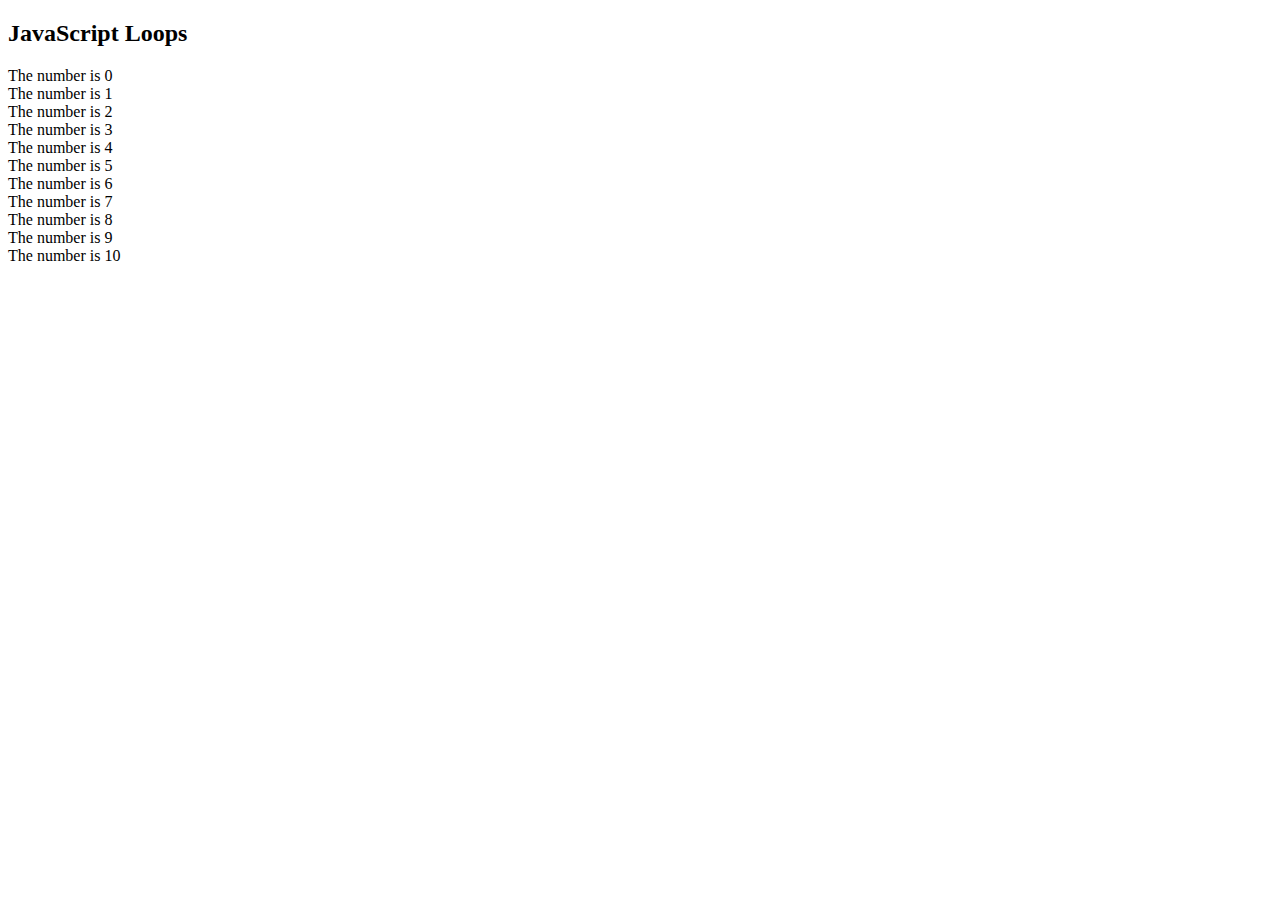
==== forLoop.html @ e39d9b17 "Quick push" ====
<!DOCTYPE html>
<html lang="en">

<head>
    <meta charset="UTF-8">
    <meta http-equiv="X-UA-Compatible" content="IE=edge">
    <meta name="viewport" content="width=device-width, initial-scale=1.0">
    <title>Document</title>
</head>

<body>
    <h2>JavaScript Loops</h2>
    <p id="demo"></p>
    <script>
        let x;
        let text = new String;

        for ( x = 0; x < 11; x++ ) {
            text += "The number is " + x + "<br>"
        }

        document.getElementById( "demo" ).innerHTML = text;
    </script>
</body>

</html>
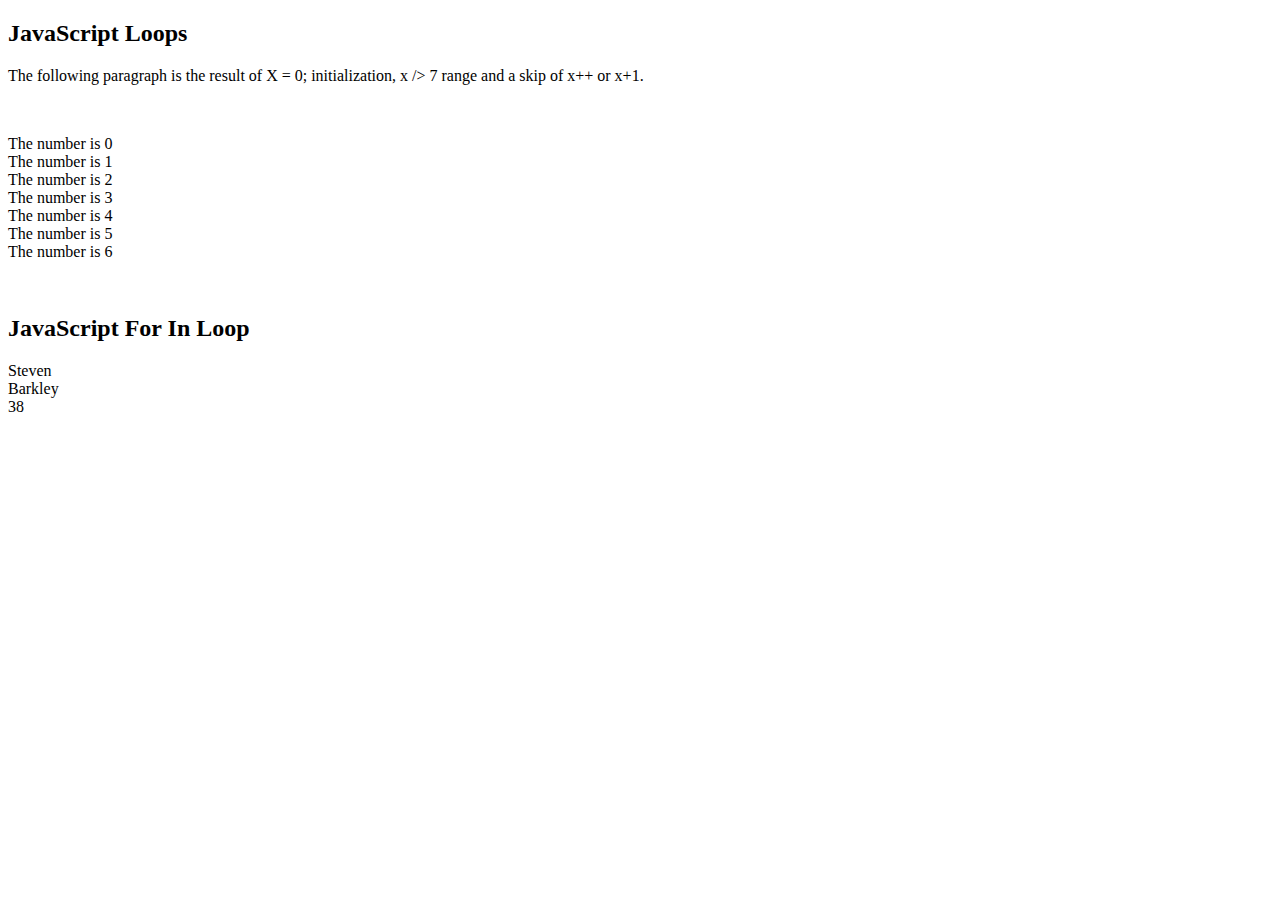
==== commit bd3f4f1a: "new" ====
--- a/forLoop.html
+++ b/forLoop.html
@@ -10,17 +10,35 @@
 
 <body>
     <h2>JavaScript Loops</h2>
+
+    <p> The following paragraph is the result of X = 0; initialization,
+        x /> 7 range and a skip of x++ or x+1.
+    </p>
+    <br>
     <p id="demo"></p>
     <script>
         let x;
         let text = new String;
 
-        for ( x = 0; x < 11; x++ ) {
+        for ( x = 0; x < 7; x++ ) {
             text += "The number is " + x + "<br>"
         }
 
         document.getElementById( "demo" ).innerHTML = text;
     </script>
+    <br>
+    <h2>JavaScript For In Loop</h2>
+    <p id="forIn"></p>
+    <script>
+        const person = { fname: "Steven", lname: "Barkley", age: 38 };
+        let emptySentence = "";
+
+        for ( let x in person ) {
+            emptySentence += person[ x ] + "<br>"
+        }
+        document.getElementById( "forIn" ).innerHTML = emptySentence;
+    </script>
+
 </body>
 
 </html>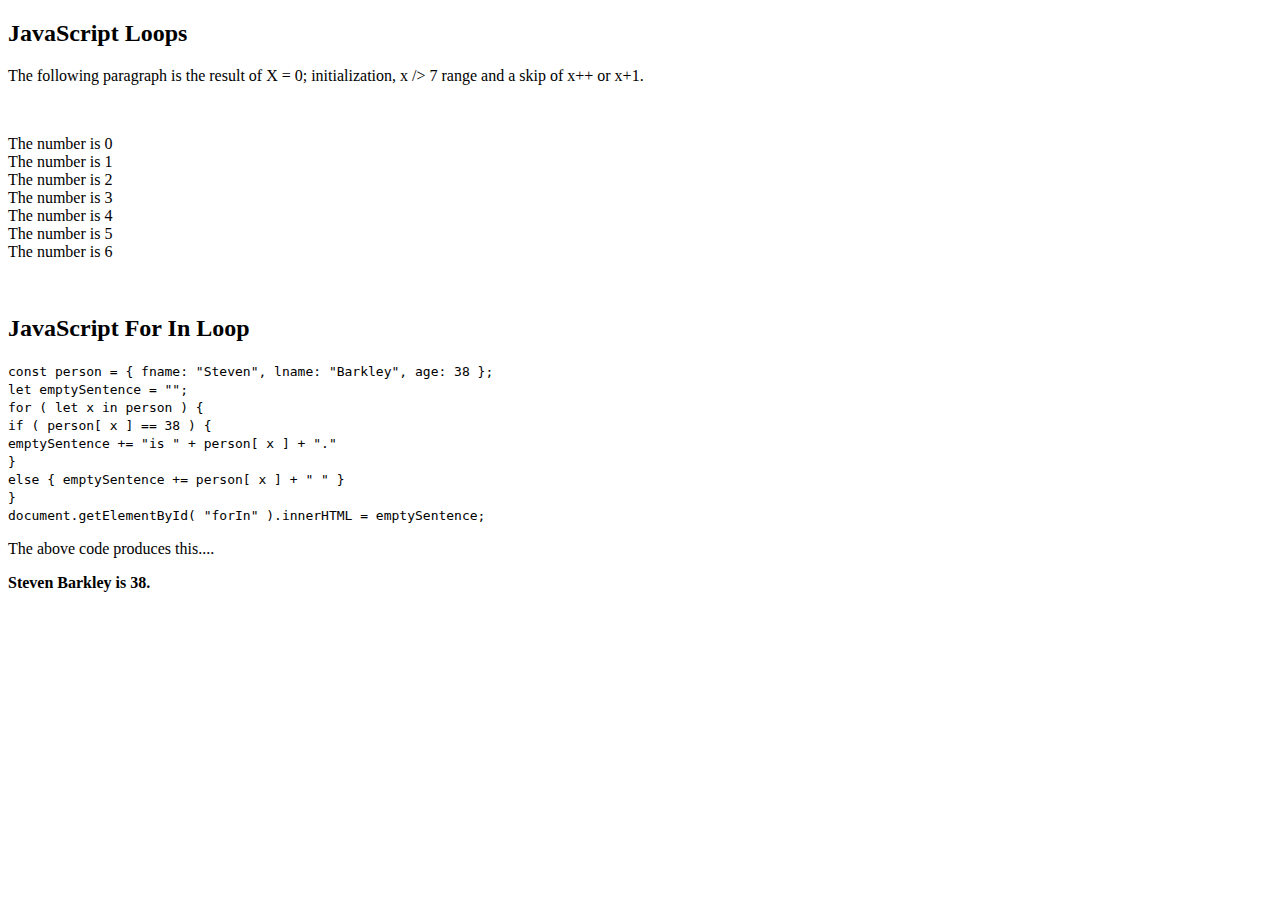
==== commit c55ecba4: "Updated for loop" ====
--- a/forLoop.html
+++ b/forLoop.html
@@ -28,13 +28,40 @@
     </script>
     <br>
     <h2>JavaScript For In Loop</h2>
-    <p id="forIn"></p>
+
+
+    <code>
+        const person = { fname: "Steven", lname: "Barkley", age: 38 };<br>
+        let emptySentence = "";<br>
+        
+        for ( let x in person ) {<br>
+        if ( person[ x ] == 38 ) {<br>
+        emptySentence += "is " + person[ x ] + "."<br>
+        }<br>
+        else { emptySentence += person[ x ] + " " } <br>
+        
+        }<br>
+        document.getElementById( "forIn" ).innerHTML = emptySentence;<br>
+    </code>
+    <p>
+        The above code produces this....
+    </p>
+    <strong>
+        <p id="forIn"></p>
+    </strong>
+
     <script>
         const person = { fname: "Steven", lname: "Barkley", age: 38 };
         let emptySentence = "";
 
         for ( let x in person ) {
-            emptySentence += person[ x ] + "<br>"
+            if ( person[ x ] == 38 ) {
+                emptySentence += "is " + person[ x ] + "."
+            }
+            else {
+                emptySentence += person[ x ] + " "
+            }
+
         }
         document.getElementById( "forIn" ).innerHTML = emptySentence;
     </script>
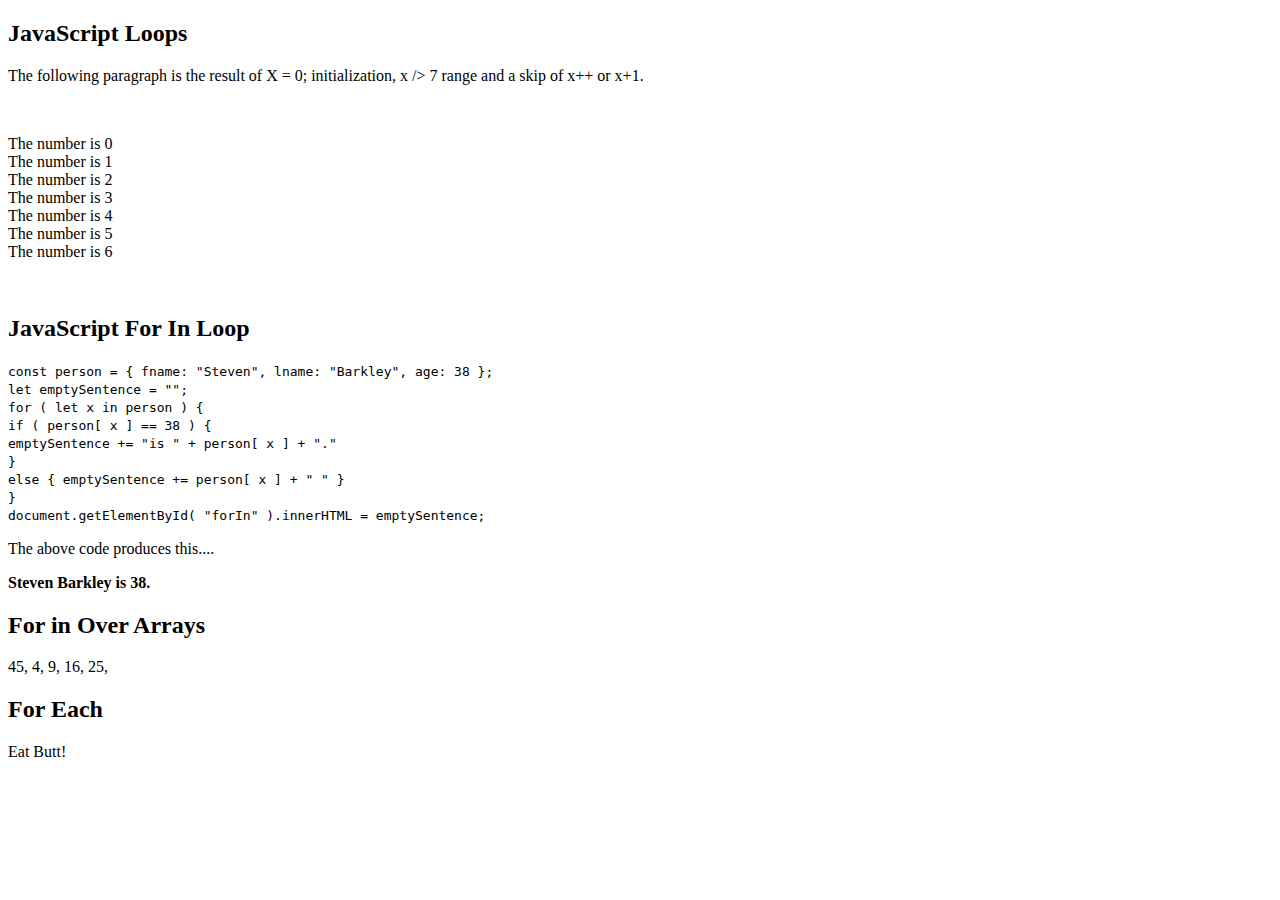
==== commit 5b96a5f0: "Finish For Loops" ====
--- a/forLoop.html
+++ b/forLoop.html
@@ -65,7 +65,36 @@
         }
         document.getElementById( "forIn" ).innerHTML = emptySentence;
     </script>
+    <h2>For in Over Arrays</h2>
+    <p id="forArray"></p>
+    <script>
+        const numbers = [ 45, 4, 9, 16, 25 ];
 
+        let txt = "";
+        for ( let x in numbers ) {
+            txt += numbers[ x ] + ", "
+            document.getElementById( "forArray" ).innerHTML = txt;
+        }
+    </script>
+
+    <h2>For Each </h2>
+    <p id="forEach"></p>
+    <script>
+        numbers.forEach( myFunction );
+
+        function myFunction() {
+            return "Eat Butt!"
+        };
+
+        document.getElementById( "forEach" ).innerHTML = myFunction();
+    </script>
+
+    <script>
+        <h2>New Map Method()</h2>
+        // Create a Map
+
+        const fruits = new Map;
+    </script>
 </body>
 
 </html>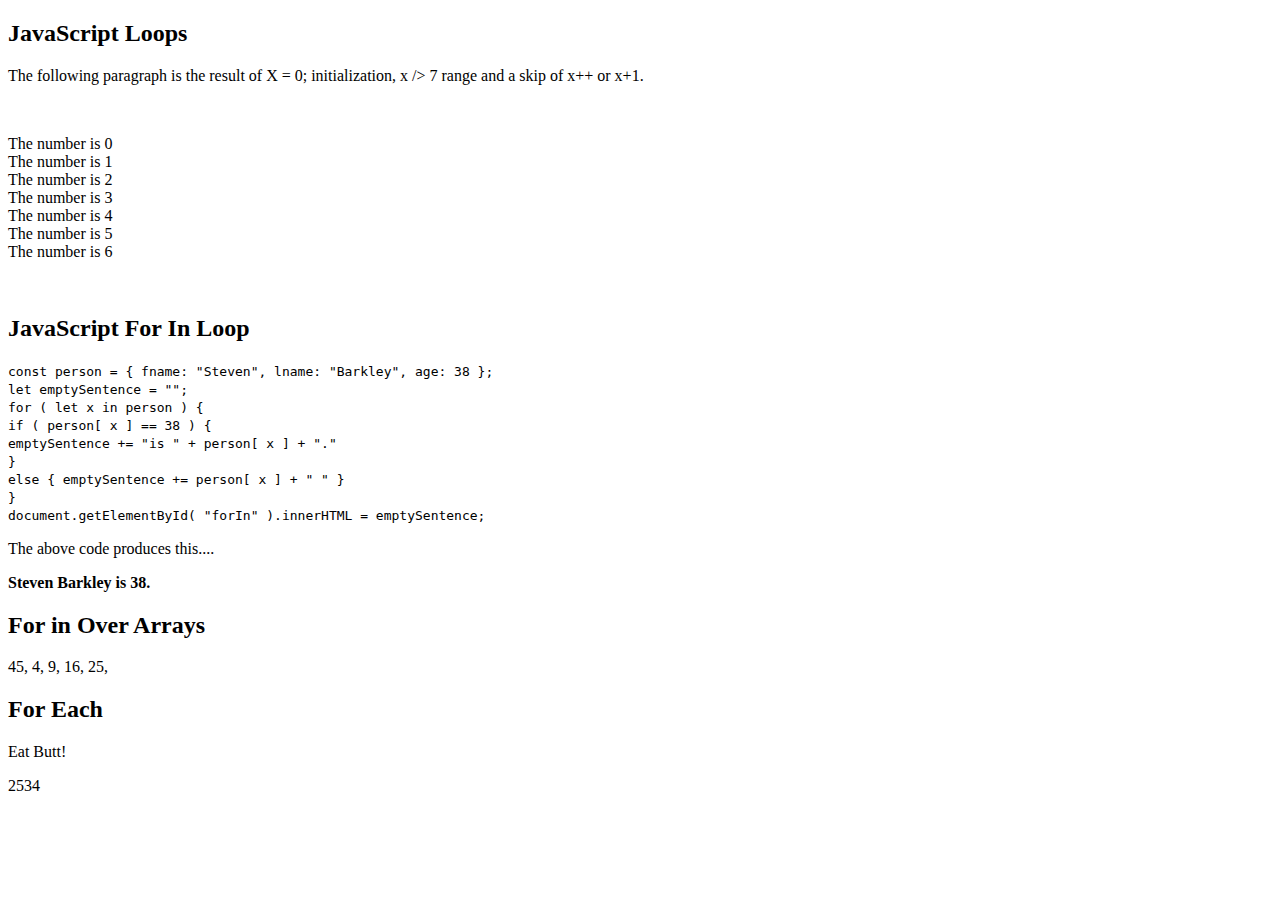
==== commit a956b37d: "Stuff" ====
--- a/forLoop.html
+++ b/forLoop.html
@@ -95,6 +95,24 @@
 
         const fruits = new Map;
     </script>
+    <p id="calcBill"></p>
+    <script>
+        const food = 200
+        const electric = 60
+        const rent = 1200
+        const gas = 240
+        const insurance = 167
+        const carLoan = 467
+        const leisure = 200
+
+        function calcBills( food, electric, rent, gas, insurance, carLoan, leisure ) {
+
+            let totalBills = 0;
+            totalBills = food + electric + rent + gas + insurance + carLoan + leisure;
+            return totalBills;
+        };
+        document.getElementById( "calcBill" ).innerHTML = calcBills( 200, 60, 1200, 240, 167, 467, 200 );
+    </script>
 </body>
 
 </html>